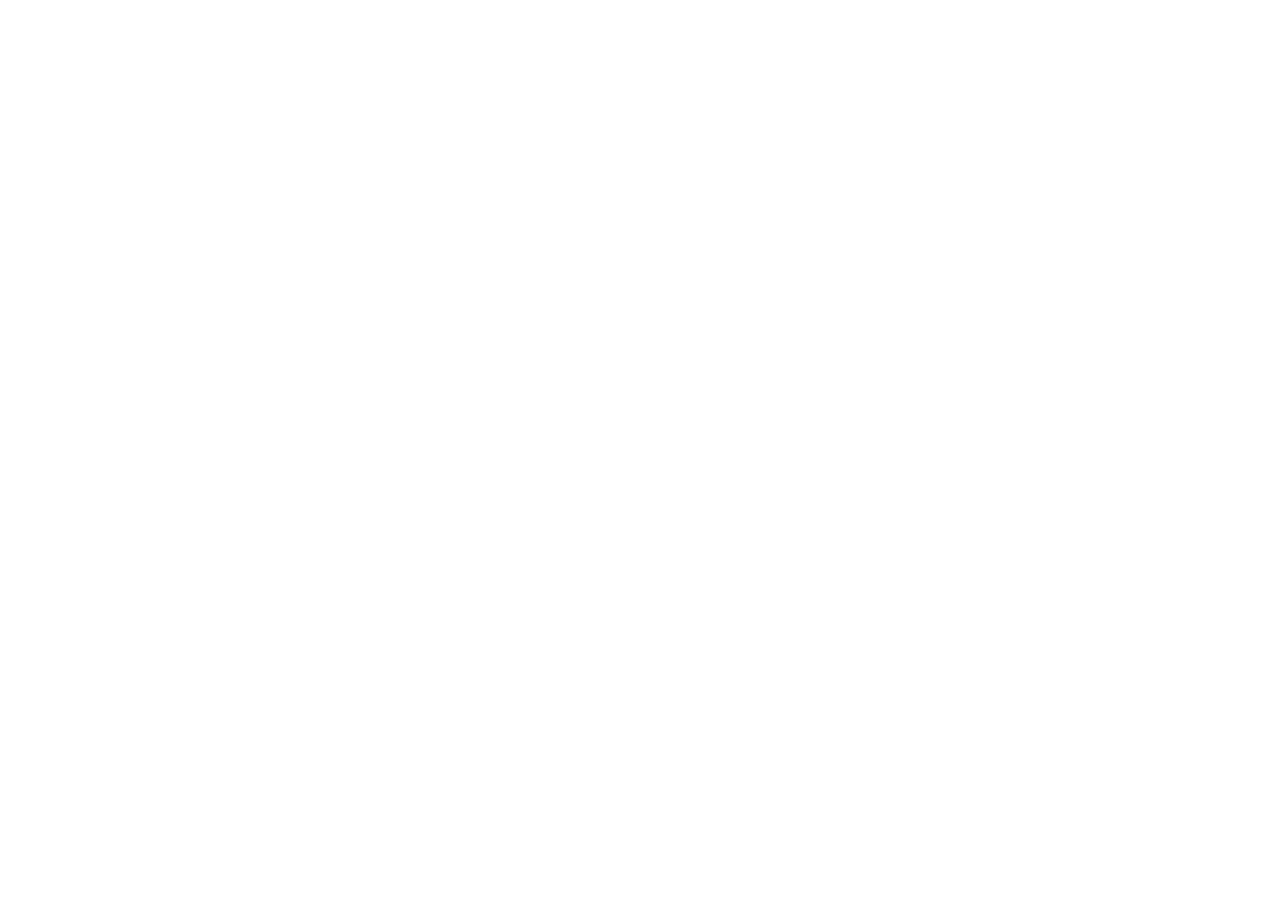
==== fitsmap/tests/data/test_index.html @ 144e3c37 "working with tests, ready for merge" ====
<!DOCTYPE html>
<html>
<head>
    <title>test</title>
    <meta charset="utf-8" />
    <meta name="viewport" content="width=device-width, initial-scale=1.0">
    <link rel="shortcut icon" type="image/x-icon" href="imgs/favicon.ico" />
    <link rel="stylesheet" href="https://unpkg.com/leaflet@1.3.4/dist/leaflet.css" integrity="sha512-puBpdR0798OZvTTbP4A8Ix/l+A4dHDD0DGqYW6RQ+9jxkRFclaxxQb/SJAWZfWAkuyeQUytO7+7N4QKrDh+drA==" crossorigin=""/>
    <link rel='stylesheet' href='https://unpkg.com/leaflet-search@2.9.8/dist/leaflet-search.src.css'/>
    <link rel='stylesheet' href='css/MarkerCluster.Default.css'/>
    <link rel='stylesheet' href='css/MarkerCluster.css'/>
    <link rel='stylesheet' href='css/MarkerPopup.css'/>
    <link rel='stylesheet' href='css/TileNearestNeighbor.css'/>
    <script src='https://unpkg.com/leaflet@1.3.4/dist/leaflet.js' integrity='sha512-nMMmRyTVoLYqjP9hrbed9S+FzjZHW5gY1TWCHA5ckwXZBadntCNs8kEqAWdrb9O7rxbCaA4lKTIWjDXZxflOcA==' crossorigin=''></script>
    <script src="https://unpkg.com/pbf@3.0.5/dist/pbf.js", crossorigin=""></script>
    <script src="https://cdn.jsdelivr.net/npm/leaflet-search" crossorigin=""></script>
    <script src="https://unpkg.com/cbor-web@8.1.0/dist/cbor.js"></script>
    <script src='js/customSearch.min.js'></script>
    <script src='js/l.ellipse.min.js'></script>
    <script src='js/tiledMarkers.min.js'></script>
    <script src='js/vector-tile.min.js'></script>
    <style>
        html, body {
            height: 100%;
            margin: 0;
        }
        #map {
            width: 100%;
            height: 100%;
        }
    </style>
</head>
<body>
    <div id="map"></div>
    <script src="js/urlCoords.js"></script>
    <script src="js/index.js"></script>
</body>
<!--Made with fitsmap vVERSION-->
</html>
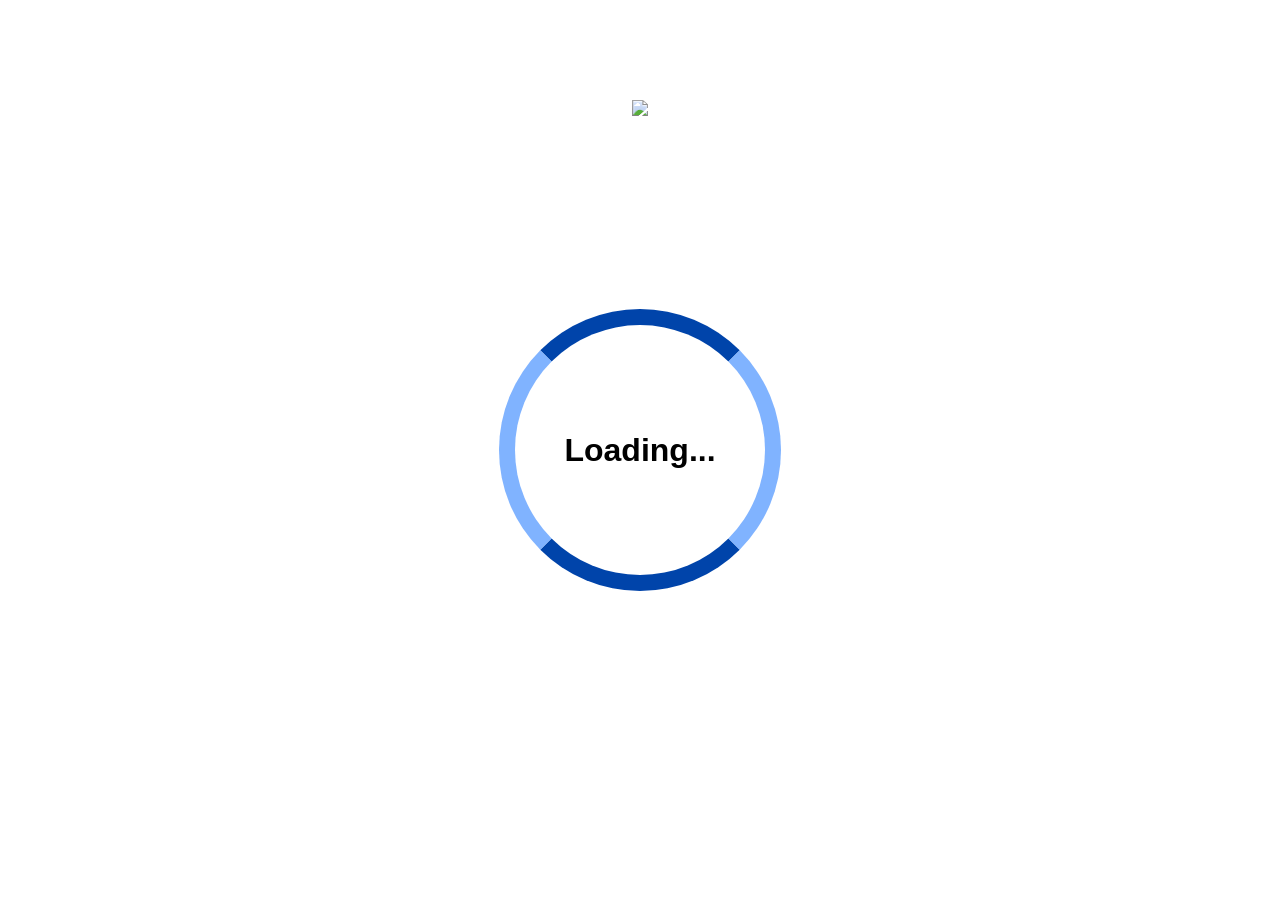
==== commit dfede468: "updated tests" ====
--- a/fitsmap/tests/data/test_index.html
+++ b/fitsmap/tests/data/test_index.html
@@ -1,39 +1,42 @@
 <!DOCTYPE html>
-<html>
+<html lang="en">
 <head>
     <title>test</title>
     <meta charset="utf-8" />
     <meta name="viewport" content="width=device-width, initial-scale=1.0">
     <link rel="shortcut icon" type="image/x-icon" href="imgs/favicon.ico" />
-    <link rel="stylesheet" href="https://unpkg.com/leaflet@1.3.4/dist/leaflet.css" integrity="sha512-puBpdR0798OZvTTbP4A8Ix/l+A4dHDD0DGqYW6RQ+9jxkRFclaxxQb/SJAWZfWAkuyeQUytO7+7N4QKrDh+drA==" crossorigin=""/>
-    <link rel='stylesheet' href='https://unpkg.com/leaflet-search@2.9.8/dist/leaflet-search.src.css'/>
-    <link rel='stylesheet' href='css/MarkerCluster.Default.css'/>
-    <link rel='stylesheet' href='css/MarkerCluster.css'/>
-    <link rel='stylesheet' href='css/MarkerPopup.css'/>
-    <link rel='stylesheet' href='css/TileNearestNeighbor.css'/>
-    <script src='https://unpkg.com/leaflet@1.3.4/dist/leaflet.js' integrity='sha512-nMMmRyTVoLYqjP9hrbed9S+FzjZHW5gY1TWCHA5ckwXZBadntCNs8kEqAWdrb9O7rxbCaA4lKTIWjDXZxflOcA==' crossorigin=''></script>
-    <script src="https://unpkg.com/pbf@3.0.5/dist/pbf.js", crossorigin=""></script>
-    <script src="https://cdn.jsdelivr.net/npm/leaflet-search" crossorigin=""></script>
-    <script src="https://unpkg.com/cbor-web@8.1.0/dist/cbor.js"></script>
-    <script src='js/customSearch.min.js'></script>
-    <script src='js/l.ellipse.min.js'></script>
-    <script src='js/tiledMarkers.min.js'></script>
-    <script src='js/vector-tile.min.js'></script>
+    <link rel="preload" href="https://cdnjs.cloudflare.com/ajax/libs/leaflet/1.7.1/leaflet.min.css" integrity="sha512-1xoFisiGdy9nvho8EgXuXvnpR5GAMSjFwp40gSRE3NwdUdIMIKuPa7bqoUhLD0O/5tPNhteAsE5XyyMi5reQVA==" crossorigin="anonymous" referrerpolicy="no-referrer" as="style" onload="this.rel='stylesheet'"/>
+    <link rel='preload' href='https://unpkg.com/leaflet-search@2.9.8/dist/leaflet-search.src.css'  as='style' onload='this.rel="stylesheet"'/>
+    <link rel='preload' href='css/MarkerCluster.Default.min.css'  as='style' onload='this.rel="stylesheet"'/>
+    <link rel='preload' href='css/MarkerCluster.min.css'  as='style' onload='this.rel="stylesheet"'/>
+    <link rel='preload' href='css/MarkerPopup.min.css'  as='style' onload='this.rel="stylesheet"'/>
+    <link rel='preload' href='css/TileNearestNeighbor.min.css'  as='style' onload='this.rel="stylesheet"'/>
+    <script defer src="https://cdnjs.cloudflare.com/ajax/libs/leaflet/1.7.1/leaflet.min.js" integrity="sha512-SeiQaaDh73yrb56sTW/RgVdi/mMqNeM2oBwubFHagc5BkixSpP1fvqF47mKzPGWYSSy4RwbBunrJBQ4Co8fRWA==" crossorigin="anonymous" referrerpolicy="no-referrer"></script>
+    <script defer src='https://cdnjs.cloudflare.com/ajax/libs/leaflet/1.7.1/leaflet.min.js'></script>
+    <script defer src='https://cdnjs.cloudflare.com/ajax/libs/leaflet-search/3.0.2/leaflet-search.src.min.js'></script>
+    <script defer src='js/customSearch.min.js'></script>
+    <script defer src='js/tiledMarkers.min.js'></script>
+    <script defer src='js/urlCoords.js'></script>
+    <script defer src='js/index.js'></script>
+    <script defer src='https://unpkg.com/cbor-web@8.1.0/dist/cbor.js'></script>
+    <script defer src='https://unpkg.com/pbf@3.0.5/dist/pbf.js'></script>
+    <script defer src='js/l.ellipse.min.js'></script>
+    <script defer src='js/vector-tile.min.js'></script>
     <style>
-        html, body {
-            height: 100%;
-            margin: 0;
-        }
-        #map {
-            width: 100%;
-            height: 100%;
-        }
+        /* Map */
+        html,body{height:100%;padding:0;margin:0;font-family:Helvetica,Arial,sans-serif}#map{width:100%;height:100%;visibility:hidden}
+        /* Loading Page */
+        .overlay{background:#fff;height:100vh;width:100%;position:absolute}.brand{position:absolute;top:100px;left:50%;transform:translateX(-50%)}.brand img{width:100%;height:auto}.loadingtext{position:absolute;top:50%;left:50%;transform:translate(-50%,-50%);font-weight:700;font-size:xx-large}.loading{position:absolute;top:50%;left:50%;-webkit-transform:translate(-50%,-50%);-moz-transform:translate(-50%,-50%);-ms-transform:translate(-50%,-50%);-o-transform:translate(-50%,-50%);transform:translate(-50%,-50%);border-bottom:16px solid #0044aaff;border-top:16px solid #0044aaff;border-left:16px solid #80b3ffff;border-right:16px solid #80b3ffff;width:250px;height:250px;-webkit-border-radius:50%;-moz-border-radius:50%;border-radius:50%;-webkit-animation:rotate 1s ease-in-out infinite;-o-animation:rotate 1s ease-in-out infinite;animation:rotate 1s ease-in-out infinite}
+        @keyframes rotate{0%{-webkit-transform:translate(-50%,-50%) rotate(0deg);-moz-transform:translate(-50%,-50%) rotate(0deg);-ms-transform:translate(-50%,-50%) rotate(0deg);-o-transform:translate(-50%,-50%) rotate(0deg);transform:translate(-50%,-50%) rotate(0deg)}100%{-webkit-transform:translate(-50%,-50%) rotate(360deg);-moz-transform:translate(-50%,-50%) rotate(360deg);-ms-transform:translate(-50%,-50%) rotate(360deg);-o-transform:translate(-50%,-50%) rotate(360deg);transform:translate(-50%,-50%) rotate(360deg)}}
     </style>
 </head>
 <body>
+    <div id="loading-screen" class="overlay">
+        <div class="brand"><img src="imgs/loading-logo.svg" /></div>
+        <div class="loading"></div>
+        <div class="loadingtext">Loading...</div>
+    </div>
     <div id="map"></div>
-    <script src="js/urlCoords.js"></script>
-    <script src="js/index.js"></script>
 </body>
-<!--Made with fitsmap vVERSION-->
+<!--Made with fitsmap v0.8.5-->
 </html>
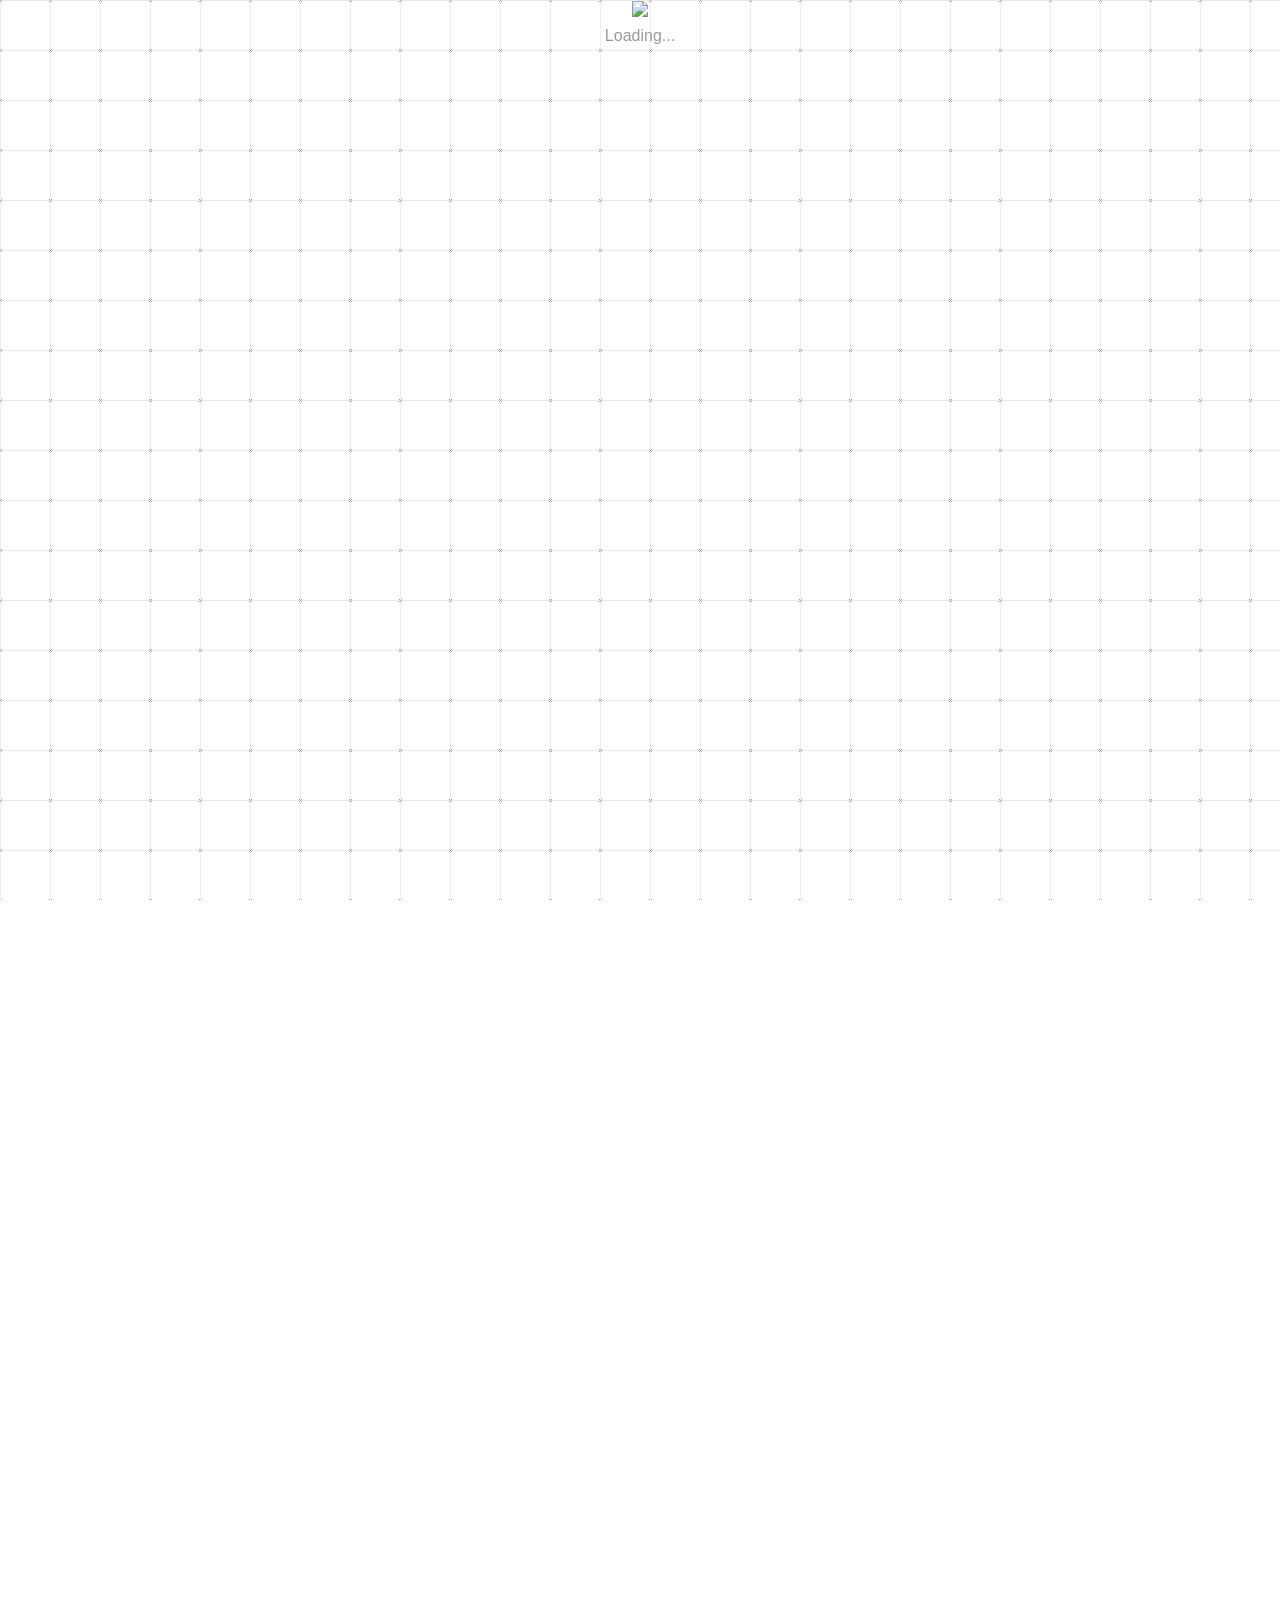
==== commit f24f49eb: "cartographer tests pass, need to update convert tests" ====
--- a/fitsmap/tests/data/test_index.html
+++ b/fitsmap/tests/data/test_index.html
@@ -7,15 +7,19 @@
     <link rel="shortcut icon" type="image/x-icon" href="imgs/favicon.ico" />
     <link rel="preload" href="https://cdnjs.cloudflare.com/ajax/libs/leaflet/1.7.1/leaflet.min.css" integrity="sha512-1xoFisiGdy9nvho8EgXuXvnpR5GAMSjFwp40gSRE3NwdUdIMIKuPa7bqoUhLD0O/5tPNhteAsE5XyyMi5reQVA==" crossorigin="anonymous" referrerpolicy="no-referrer" as="style" onload="this.rel='stylesheet'"/>
     <link rel='preload' href='https://unpkg.com/leaflet-search@2.9.8/dist/leaflet-search.src.css'  as='style' onload='this.rel="stylesheet"'/>
+    <link rel='preload' href='css/LabelControl.min.css'  as='style' onload='this.rel="stylesheet"'/>
     <link rel='preload' href='css/MarkerCluster.Default.min.css'  as='style' onload='this.rel="stylesheet"'/>
     <link rel='preload' href='css/MarkerCluster.min.css'  as='style' onload='this.rel="stylesheet"'/>
     <link rel='preload' href='css/MarkerPopup.min.css'  as='style' onload='this.rel="stylesheet"'/>
+    <link rel='preload' href='css/SettingsControl.min.css'  as='style' onload='this.rel="stylesheet"'/>
     <link rel='preload' href='css/TileNearestNeighbor.min.css'  as='style' onload='this.rel="stylesheet"'/>
     <script defer src="https://cdnjs.cloudflare.com/ajax/libs/leaflet/1.7.1/leaflet.min.js" integrity="sha512-SeiQaaDh73yrb56sTW/RgVdi/mMqNeM2oBwubFHagc5BkixSpP1fvqF47mKzPGWYSSy4RwbBunrJBQ4Co8fRWA==" crossorigin="anonymous" referrerpolicy="no-referrer"></script>
-    <script defer src='https://cdnjs.cloudflare.com/ajax/libs/leaflet/1.7.1/leaflet.min.js'></script>
     <script defer src='https://cdnjs.cloudflare.com/ajax/libs/leaflet-search/3.0.2/leaflet-search.src.min.js'></script>
     <script defer src='js/customSearch.min.js'></script>
     <script defer src='js/tiledMarkers.min.js'></script>
+    <script defer src='https://cdn.jsdelivr.net/npm/toolcool-color-picker/dist/toolcool-color-picker.min.js'></script>
+    <script defer src='js/labelControl.min.js'></script>
+    <script defer src='js/settingsControl.min.js'></script>
     <script defer src='js/urlCoords.js'></script>
     <script defer src='js/index.js'></script>
     <script defer src='https://unpkg.com/cbor-web@8.1.0/dist/cbor.js'></script>
@@ -23,11 +27,13 @@
     <script defer src='js/l.ellipse.min.js'></script>
     <script defer src='js/vector-tile.min.js'></script>
     <style>
-        /* Map */
-        html,body{height:100%;padding:0;margin:0;font-family:Helvetica,Arial,sans-serif}#map{width:100%;height:100%;visibility:hidden}
-        /* Loading Page */
-        .overlay{background:#fff;height:100vh;width:100%;position:absolute}.brand{position:absolute;top:100px;left:50%;transform:translateX(-50%)}.brand img{width:100%;height:auto}.loadingtext{position:absolute;top:50%;left:50%;transform:translate(-50%,-50%);font-weight:700;font-size:xx-large}.loading{position:absolute;top:50%;left:50%;-webkit-transform:translate(-50%,-50%);-moz-transform:translate(-50%,-50%);-ms-transform:translate(-50%,-50%);-o-transform:translate(-50%,-50%);transform:translate(-50%,-50%);border-bottom:16px solid #0044aaff;border-top:16px solid #0044aaff;border-left:16px solid #80b3ffff;border-right:16px solid #80b3ffff;width:250px;height:250px;-webkit-border-radius:50%;-moz-border-radius:50%;border-radius:50%;-webkit-animation:rotate 1s ease-in-out infinite;-o-animation:rotate 1s ease-in-out infinite;animation:rotate 1s ease-in-out infinite}
-        @keyframes rotate{0%{-webkit-transform:translate(-50%,-50%) rotate(0deg);-moz-transform:translate(-50%,-50%) rotate(0deg);-ms-transform:translate(-50%,-50%) rotate(0deg);-o-transform:translate(-50%,-50%) rotate(0deg);transform:translate(-50%,-50%) rotate(0deg)}100%{-webkit-transform:translate(-50%,-50%) rotate(360deg);-moz-transform:translate(-50%,-50%) rotate(360deg);-ms-transform:translate(-50%,-50%) rotate(360deg);-o-transform:translate(-50%,-50%) rotate(360deg);transform:translate(-50%,-50%) rotate(360deg)}}
+    /* Map */
+    html,body{height:100%;padding:0;margin:0;font-family:Helvetica,Arial,sans-serif}#map{width:100%;height:100%;visibility:hidden}
+    /* Loading Page */
+    /*
+    Copyright (c) 2023 by kootoopas (https://codepen.io/kootoopas/pen/kGPoaB) Permission is hereby granted, free of charge, to any person obtaining a copy of this software and associated documentation files (the "Software"), to deal in the Software without restriction, including without limitation the rights to use, copy, modify, merge, publish, distribute, sublicense, and/or sell copies of the Software, and to permit persons to whom the Software is furnished to do so, subject to the following conditions: The above copyright notice and this permission notice shall be included in all copies or substantial portions of the Software. THE SOFTWARE IS PROVIDED "AS IS", WITHOUT WARRANTY OF ANY KIND, EXPRESS OR IMPLIED, INCLUDING BUT NOT LIMITED TO THE WARRANTIES OF MERCHANTABILITY, FITNESS FOR A PARTICULAR PURPOSE AND NONINFRINGEMENT. IN NO EVENT SHALL THE AUTHORS OR COPYRIGHT HOLDERS BE LIABLE FOR ANY CLAIM, DAMAGES OR OTHER LIABILITY, WHETHER IN AN ACTION OF CONTRACT, TORT OR OTHERWISE, ARISING FROM, OUT OF OR IN CONNECTION WITH THE SOFTWARE OR THE USE OR OTHER DEALINGS IN THE SOFTWARE.
+    */
+    @-webkit-keyframes bg-scrolling-reverse {100% {background-position: 50px 50px;}}@-moz-keyframes bg-scrolling-reverse {100% {background-position: 50px 50px;}}@-o-keyframes bg-scrolling-reverse {100% {background-position: 50px 50px;}}@keyframes bg-scrolling-reverse {100% {background-position: 50px 50px;}}@-webkit-keyframes bg-scrolling {0% {background-position: 50px 50px;}}@-moz-keyframes bg-scrolling {0% {background-position: 50px 50px;}}@-o-keyframes bg-scrolling {0% {background-position: 50px 50px;}}@keyframes bg-scrolling {0% {background-position: 50px 50px;}}#loading-screen {color: #999;font: 400 16px/1.5 exo, ubuntu, "segoe ui", helvetica, arial, sans-serif;text-align: center;background: url("[data-uri]") repeat 0 0;-webkit-animation: bg-scrolling-reverse 0.92s infinite;-moz-animation: bg-scrolling-reverse 0.92s infinite;-o-animation: bg-scrolling-reverse 0.92s infinite;animation: bg-scrolling-reverse 0.92s infinite;-webkit-animation-timing-function: linear;-moz-animation-timing-function: linear;-o-animation-timing-function: linear;animation-timing-function: linear;width: 100%;height: 100%;}
     </style>
 </head>
 <body>
@@ -38,5 +44,5 @@
     </div>
     <div id="map"></div>
 </body>
-<!--Made with fitsmap v0.8.5-->
+<!--Made with fitsmap vVERSION-->
 </html>
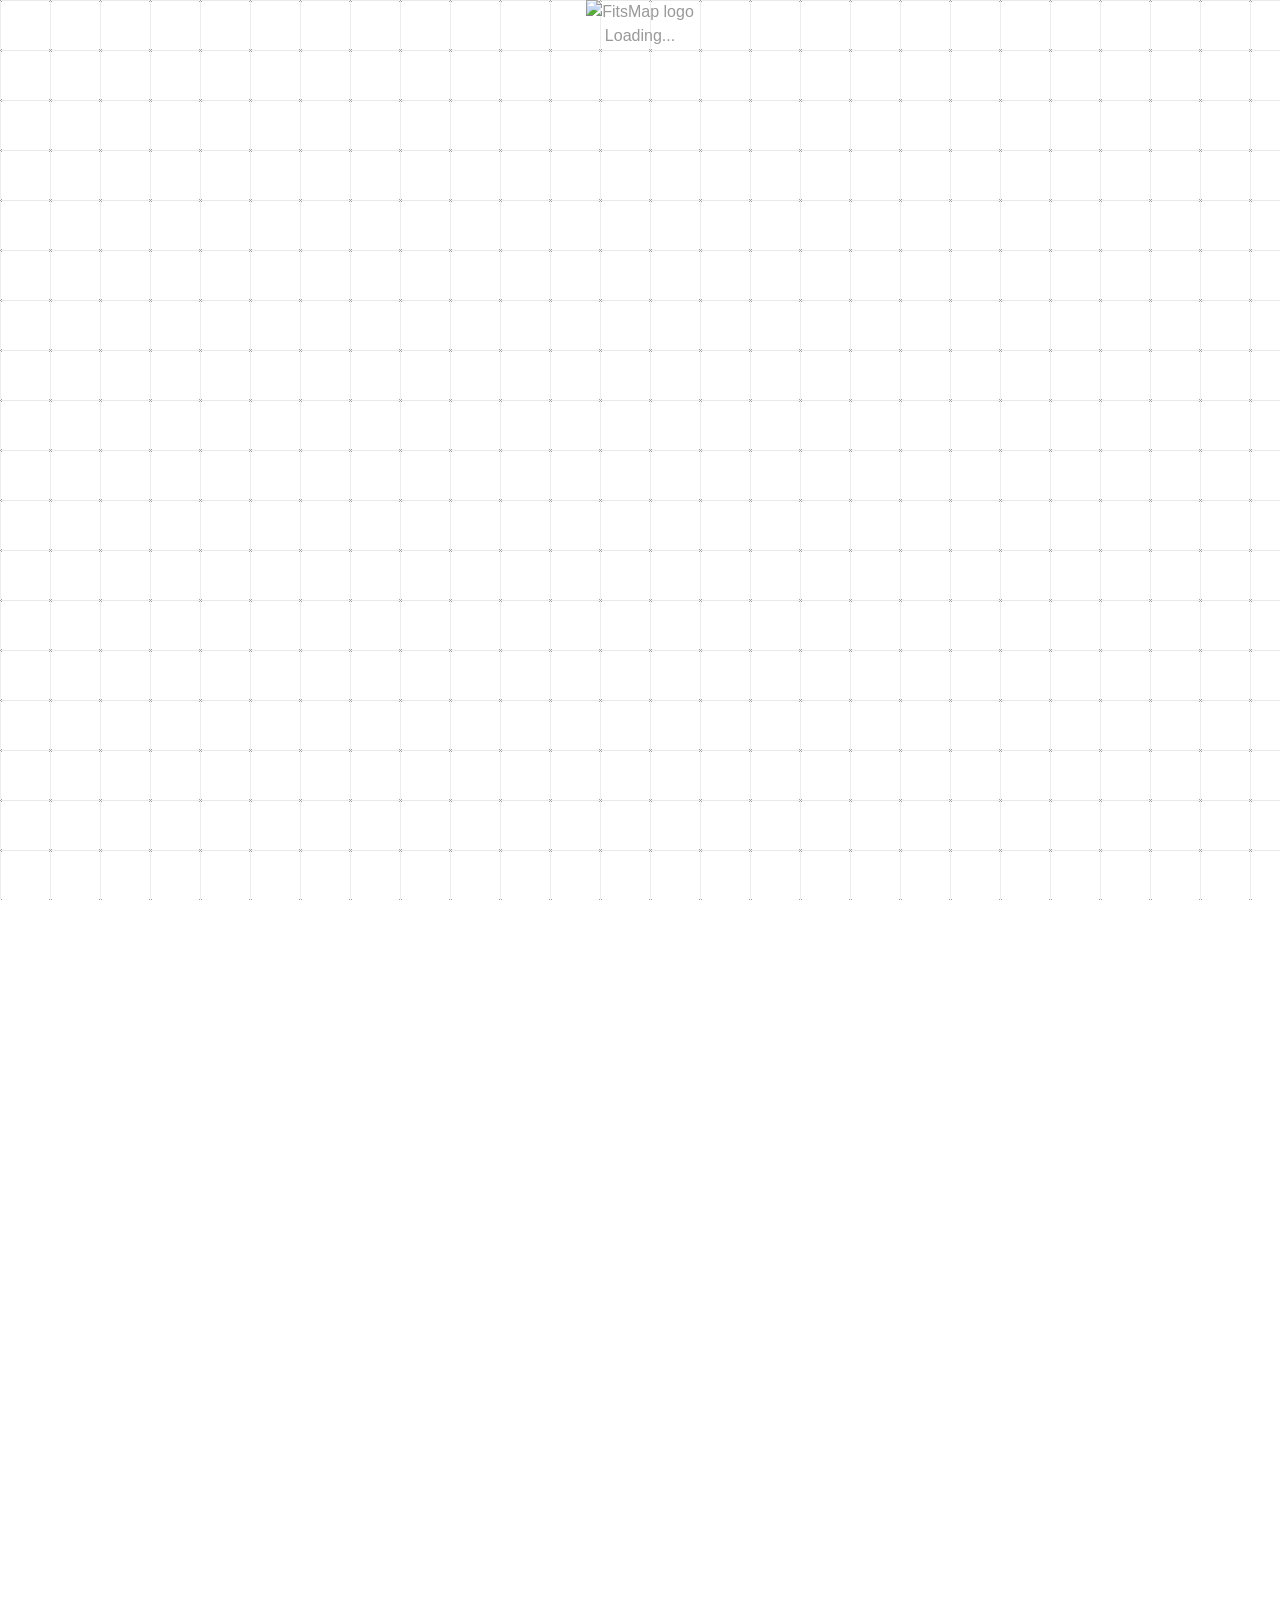
==== commit 9fdb023c: "cartographer tests passings" ====
--- a/fitsmap/tests/data/test_index.html
+++ b/fitsmap/tests/data/test_index.html
@@ -18,6 +18,7 @@
     <script defer src='js/customSearch.min.js'></script>
     <script defer src='js/tiledMarkers.min.js'></script>
     <script defer src='https://cdn.jsdelivr.net/npm/toolcool-color-picker/dist/toolcool-color-picker.min.js'></script>
+    <script defer src='js/fitsmapScale.min.js'></script>
     <script defer src='js/labelControl.min.js'></script>
     <script defer src='js/settingsControl.min.js'></script>
     <script defer src='js/urlCoords.js'></script>
@@ -38,7 +39,7 @@
 </head>
 <body>
     <div id="loading-screen" class="overlay">
-        <div class="brand"><img src="imgs/loading-logo.svg" /></div>
+        <div class="brand"><img src="imgs/loading-logo.svg" style="width: 100%" alt="FitsMap logo"/></div>
         <div class="loading"></div>
         <div class="loadingtext">Loading...</div>
     </div>
